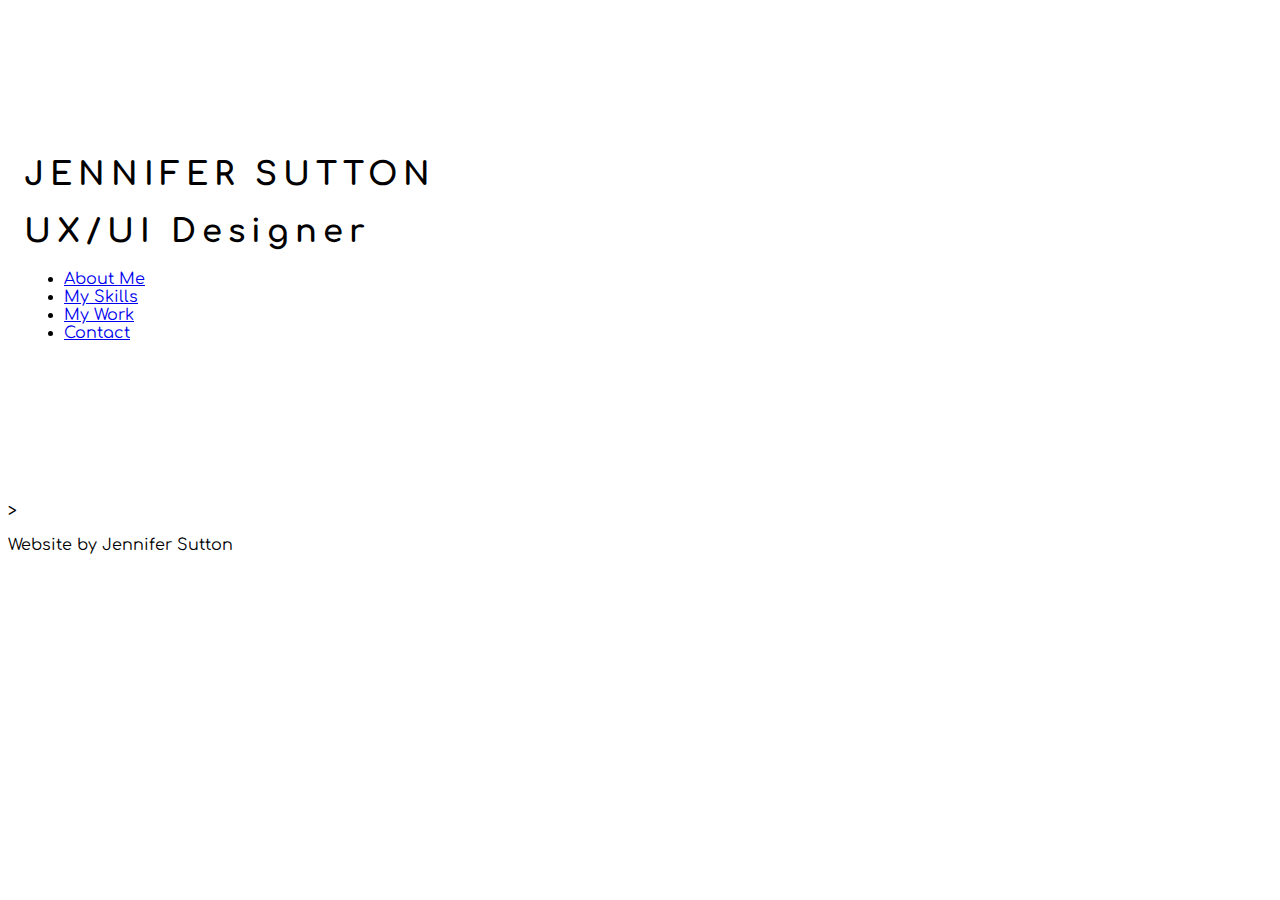
==== portfolio.html @ 36d0e5c4 "new site updates" ====
<!DOCTYPE html>
<html>
<title>Jennifer Sutton's Portfolio</title>
<meta charset="UTF-8">
<meta name="viewport" content="width=device-width, initial-scale=1">
<style>
  @import url('https://fonts.googleapis.com/css2?family=Comfortaa:wght@300;400;500;600;700&display=swap');
body,h1 {font-family: "Comfortaa", "Roboto", sans-serif}
h1 {letter-spacing: 6px}
img {margin-bottom: 12px}
</style>
<body>

<!-- content -->
<div class="content" style="max-width:1500px">

<!-- header -->
<header class="panel center" style="padding:128px 16px">
  <h1 class="large">JENNIFER SUTTON</h1>
  <h1>UX/UI Designer</h1>
  
  <ul>
    <li><a href="index.html">About Me</a></li>
    <li><a href="skills.html">My Skills</a></li>
    <li><a href="portfolio.html">My Work</a></li>
    <li><a href="contact.html">Contact</a></li>
  </ul>

</header>

<!-- content -->
<div>
  <p></p>>
</div>

<!-- page bottom content -->
<p></p>
</div>

<!-- footer -->
<footer> 
  <div class="footer-social-icons">
    <a href="#" class="fa fa-facebook"></a>
    <a href="#" class="fa fa-instagram"></a>
</div>
  <p>Website by Jennifer Sutton</p>
</footer>

</body>
</html>
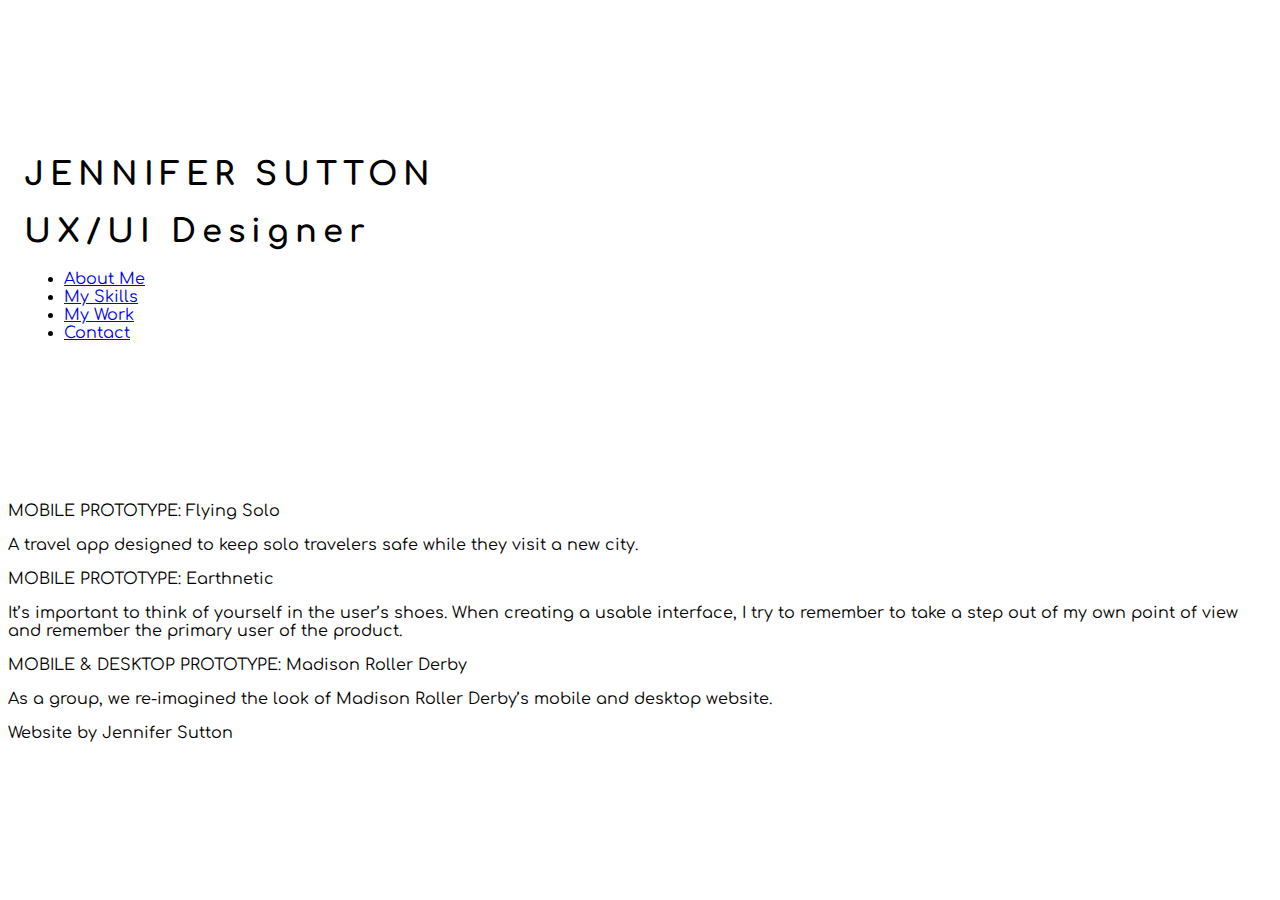
==== commit ef4e9141: "More site updates" ====
--- a/portfolio.html
+++ b/portfolio.html
@@ -30,7 +30,21 @@
 
 <!-- content -->
 <div>
-  <p></p>>
+    <p>MOBILE PROTOTYPE: Flying Solo </p>
+    <p>
+        A travel app designed to keep solo travelers safe while they visit a new city. 
+    </p>
+  <p></p>
+   <p>MOBILE PROTOTYPE: Earthnetic</p>
+   <p>
+       It’s important to think of yourself in the user’s shoes. When creating a usable interface, I try to remember to take a step out of my own point of view and remember the primary user of the product.
+  </p>
+   <p></p>
+   <p>MOBILE & DESKTOP PROTOTYPE: Madison Roller Derby</p>
+   <p>
+    As a group, we re-imagined the look of Madison Roller Derby’s mobile and desktop website.
+</p>
+   <p></p>
 </div>
 
 <!-- page bottom content -->
